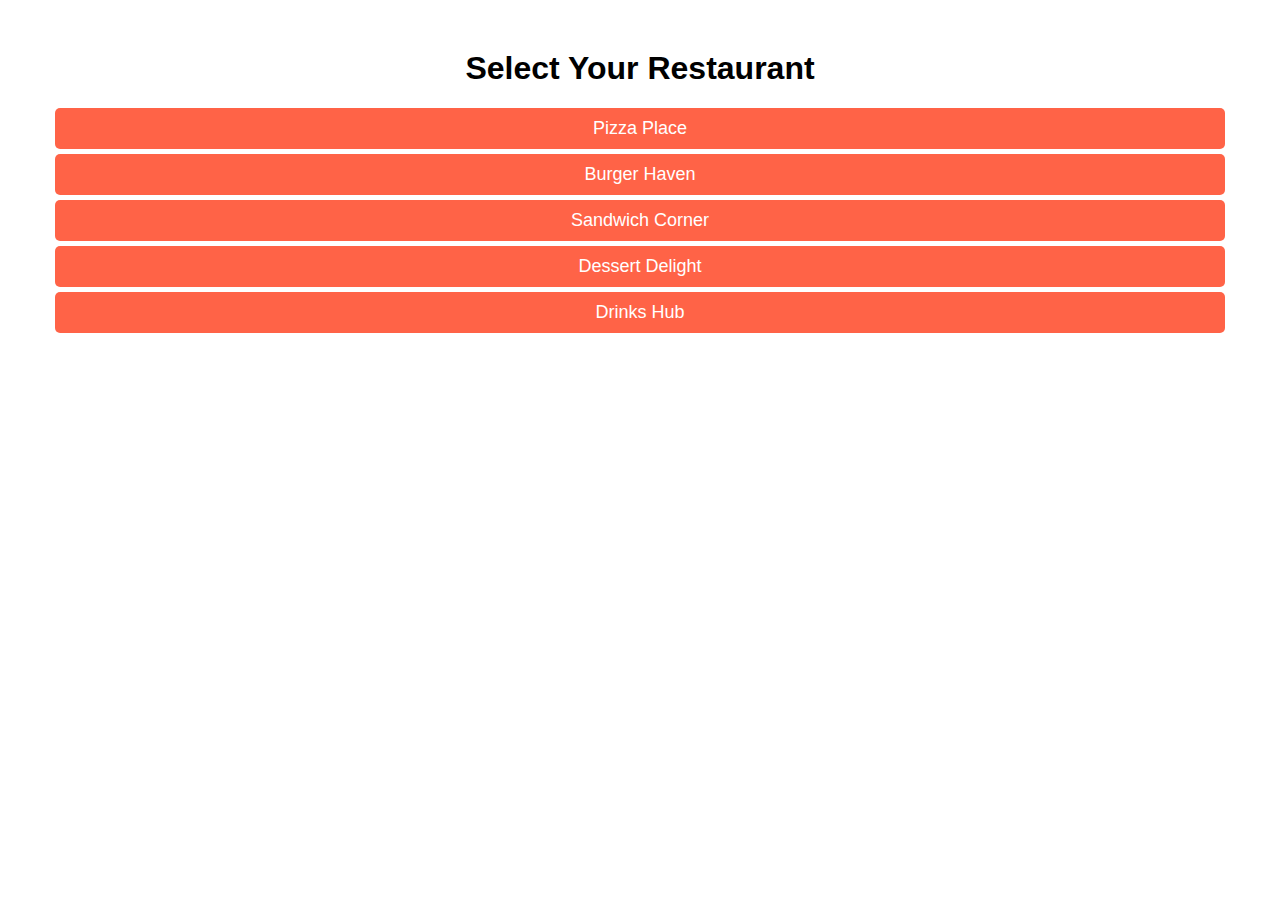
==== chooseRes.html @ 41157209 "added the template page for choosing restaurant." ====
<!DOCTYPE html>
<html lang="en">
<head>
    <meta charset="UTF-8">
    <meta name="viewport" content="width=device-width, initial-scale=1.0">
    <title>Select Restaurant</title>
    <link rel="stylesheet" href="resCss.css">
</head>
<body>
<h1>Select Your Restaurant</h1>
<ul class="restaurant-list" id="restaurantList">
    <li onclick="selectRestaurant('Pizza Place')">Pizza Place</li>
    <li onclick="selectRestaurant('Burger Haven')">Burger Haven</li>
    <li onclick="selectRestaurant('Sandwich Corner')">Sandwich Corner</li>
    <li onclick="selectRestaurant('Dessert Delight')">Dessert Delight</li>
    <li onclick="selectRestaurant('Drinks Hub')">Drinks Hub</li>
</ul>

<script>
    function selectRestaurant(name) {
        localStorage.setItem('restaurantName', name);
        window.location.href = 'menu.html';
    }
</script>
</body>
</html>
---- resCss.css ----
body {
    font-family: Arial, sans-serif;
    text-align: center;
    margin: 50px;
}
.restaurant-list {
    list-style: none;
    padding: 0;
}
.restaurant-list li {
    padding: 10px;
    font-size: 18px;
    background-color: #ff6347;
    color: white;
    margin: 5px;
    cursor: pointer;
    border-radius: 5px;
}
.restaurant-list li:hover {
    background-color: #e5533d;
}
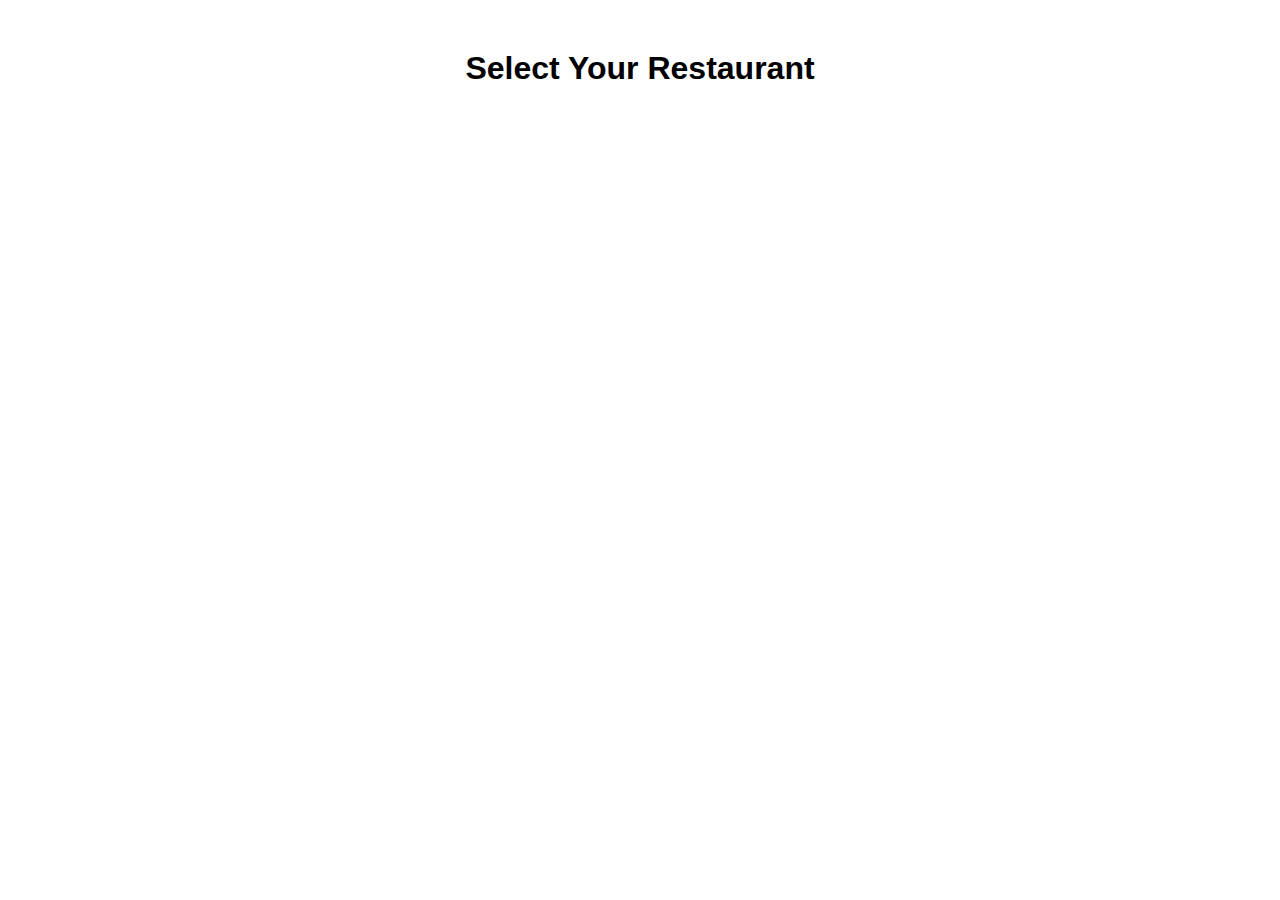
==== commit 5a21d092: "added restaurants list" ====
--- a/chooseRes.html
+++ b/chooseRes.html
@@ -9,11 +9,7 @@
 <body>
 <h1>Select Your Restaurant</h1>
 <ul class="restaurant-list" id="restaurantList">
-    <li onclick="selectRestaurant('Pizza Place')">Pizza Place</li>
-    <li onclick="selectRestaurant('Burger Haven')">Burger Haven</li>
-    <li onclick="selectRestaurant('Sandwich Corner')">Sandwich Corner</li>
-    <li onclick="selectRestaurant('Dessert Delight')">Dessert Delight</li>
-    <li onclick="selectRestaurant('Drinks Hub')">Drinks Hub</li>
+
 </ul>
 
 <script>
@@ -22,5 +18,6 @@
         window.location.href = 'menu.html';
     }
 </script>
+<script src="res.js"></script>
 </body>
 </html>
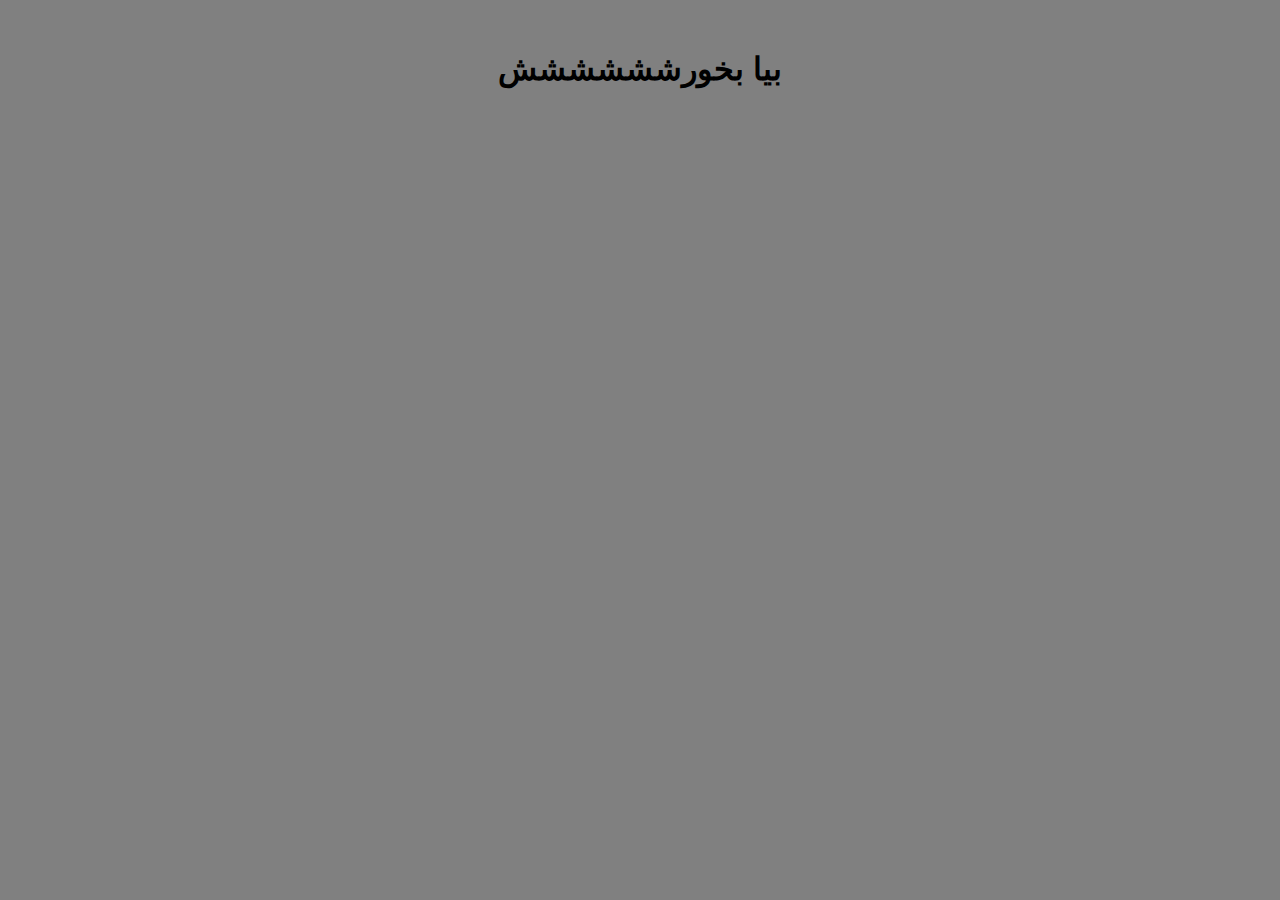
==== commit d4edef2a: "changed style" ====
--- a/chooseRes.html
+++ b/chooseRes.html
@@ -3,11 +3,11 @@
 <head>
     <meta charset="UTF-8">
     <meta name="viewport" content="width=device-width, initial-scale=1.0">
-    <title>Select Restaurant</title>
+    <title>Select Restaurant\</title>
     <link rel="stylesheet" href="resCss.css">
 </head>
 <body>
-<h1>Select Your Restaurant</h1>
+<h1>بیا بخورشششششش</h1>
 <ul class="restaurant-list" id="restaurantList">
 
 </ul>
--- a/resCss.css
+++ b/resCss.css
@@ -1,4 +1,5 @@
 body {
+    background-color: grey;
     font-family: Arial, sans-serif;
     text-align: center;
     margin: 50px;
@@ -9,8 +10,9 @@
 }
 .restaurant-list li {
     padding: 10px;
-    font-size: 18px;
-    background-color: #ff6347;
+    font-size: 30px;
+    font-family: Aldhabi;
+    background-color: blue;
     color: white;
     margin: 5px;
     cursor: pointer;
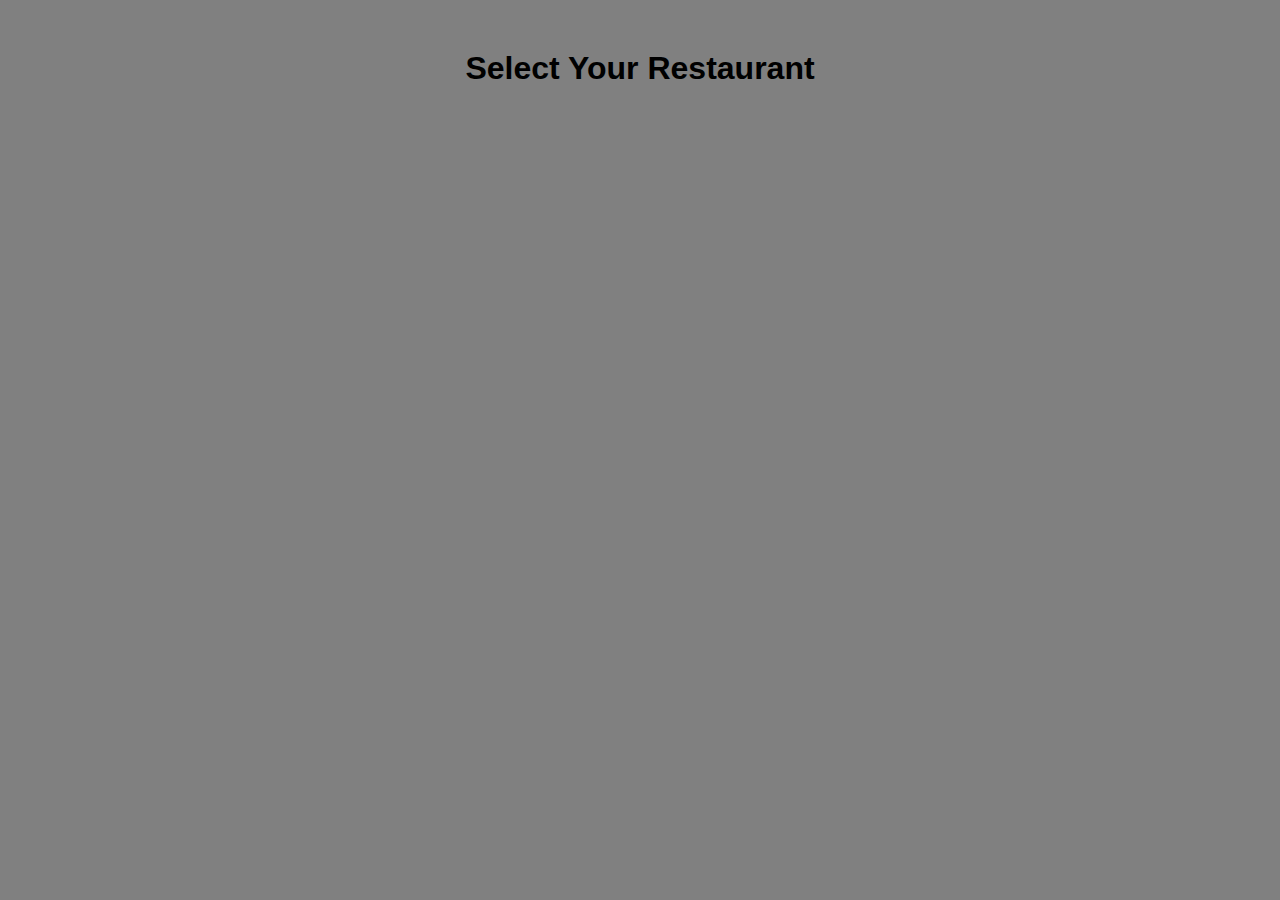
==== commit 4308d3f4: "changed style" ====
--- a/chooseRes.html
+++ b/chooseRes.html
@@ -3,11 +3,11 @@
 <head>
     <meta charset="UTF-8">
     <meta name="viewport" content="width=device-width, initial-scale=1.0">
-    <title>Select Restaurant\</title>
+    <title>Select Restaurant</title>
     <link rel="stylesheet" href="resCss.css">
 </head>
 <body>
-<h1>بیا بخورشششششش</h1>
+<h1>Select Your Restaurant</h1>
 <ul class="restaurant-list" id="restaurantList">
 
 </ul>
--- a/resCss.css
+++ b/resCss.css
@@ -20,4 +20,5 @@
 }
 .restaurant-list li:hover {
     background-color: #e5533d;
+    transition: 2.9s;
 }